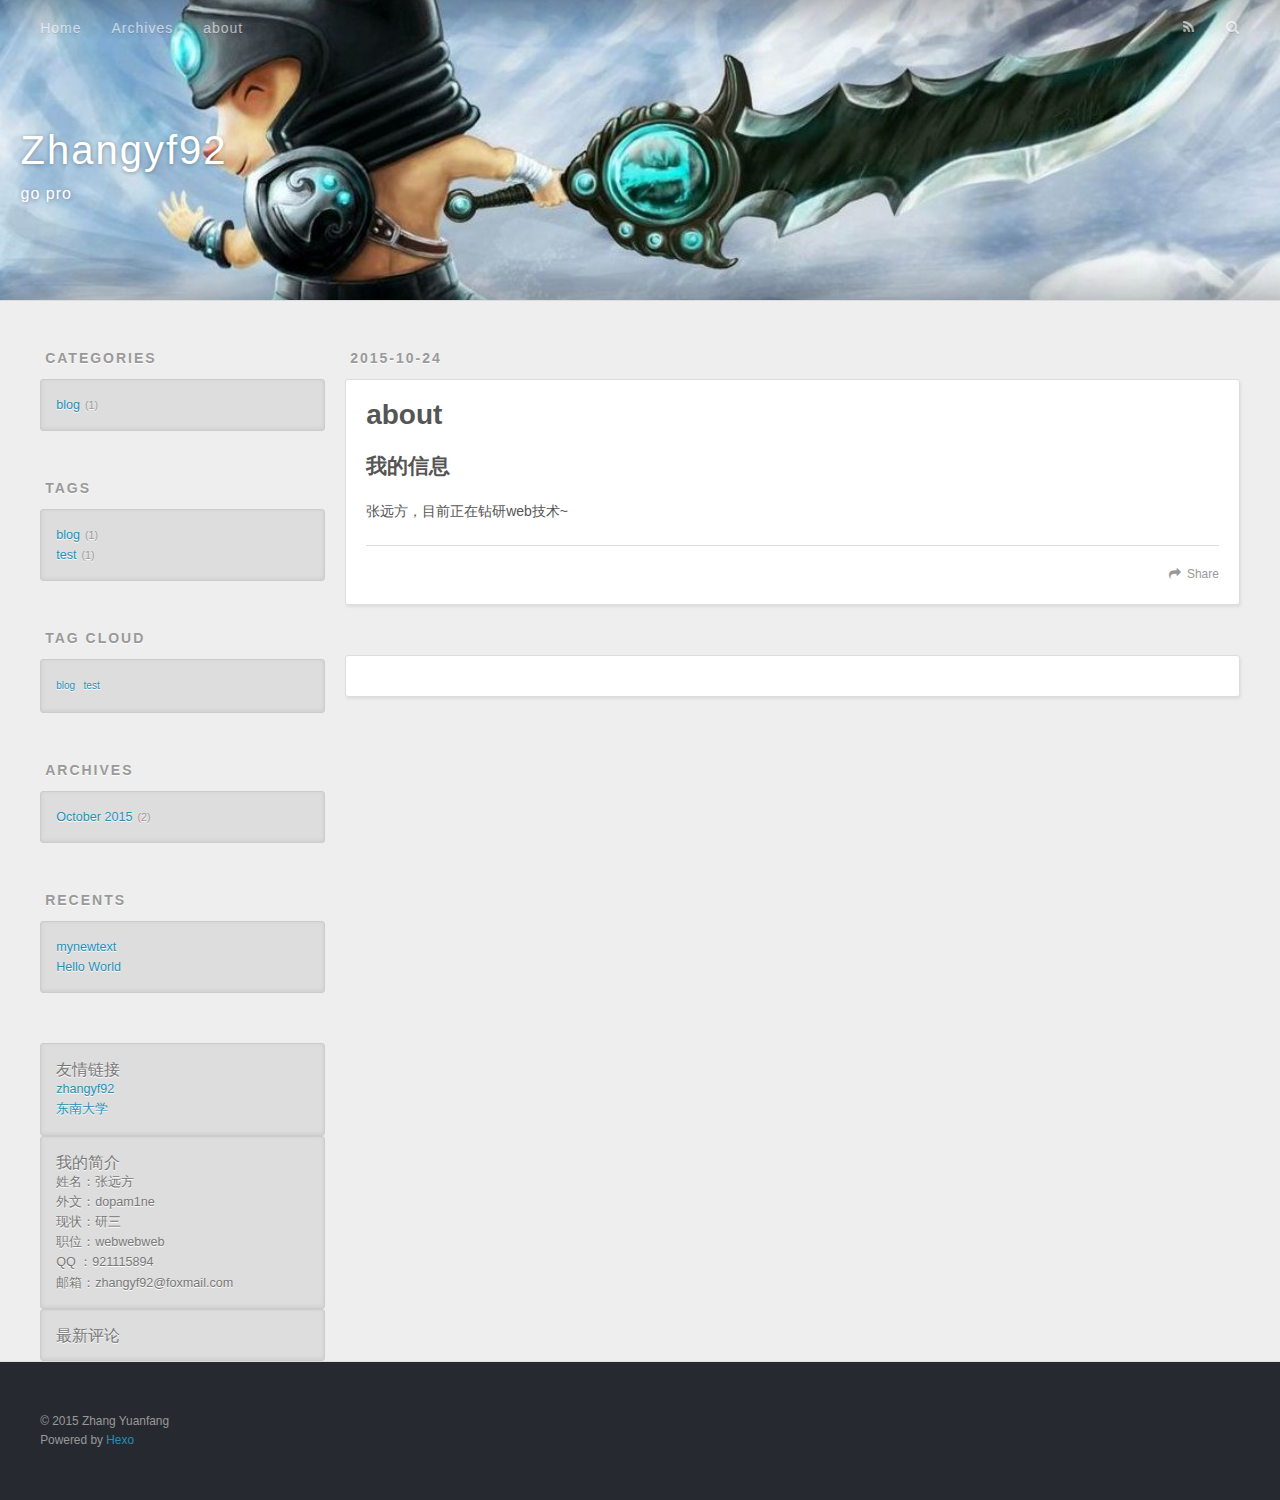
==== about/index.html @ 8269d98b "Site updated: 2015-10-25 01:34:19" ====
<!DOCTYPE html>
<html>
<head>
  <meta charset="utf-8">
  
  <title>about | Zhangyf92</title>
  <meta name="viewport" content="width=device-width, initial-scale=1, maximum-scale=1">
  <meta name="description" content="我的信息张远方，目前正在钻研web技术~">
<meta property="og:type" content="website">
<meta property="og:title" content="about">
<meta property="og:url" content="http://yoursite.com/about/index.html">
<meta property="og:site_name" content="Zhangyf92">
<meta property="og:description" content="我的信息张远方，目前正在钻研web技术~">
<meta property="og:updated_time" content="2015-10-24T15:56:58.324Z">
<meta name="twitter:card" content="summary">
<meta name="twitter:title" content="about">
<meta name="twitter:description" content="我的信息张远方，目前正在钻研web技术~">
<meta property="fb:app_id" content="[object Object]">
  
    <link rel="alternative" href="/atom.xml" title="Zhangyf92" type="application/atom+xml">
  
  
    <link href="/favicon.ico" rel="icon" type="image/x-ico">
  
  <link href="//fonts.googleapis.com/css?family=Source+Code+Pro" rel="stylesheet" type="text/css">
  <link rel="stylesheet" href="/css/style.css" type="text/css">
  

</head>
<body>
  <div id="container">
    <div id="wrap">
      <header id="header">
  <div id="banner"></div>
  <div id="header-outer" class="outer">
    <div id="header-title" class="inner">
      <h1 id="logo-wrap">
        <a href="/" id="logo">Zhangyf92</a>
      </h1>
      
        <h2 id="subtitle-wrap">
          <a href="/" id="subtitle">go pro</a>
        </h2>
      
    </div>
    <div id="header-inner" class="inner">
      <nav id="main-nav">
        <a id="main-nav-toggle" class="nav-icon"></a>
        
          <a class="main-nav-link" href="/">Home</a>
        
          <a class="main-nav-link" href="/archives">Archives</a>
        
          <a class="main-nav-link" href="/about">about</a>
        
      </nav>
      <nav id="sub-nav">
        
          <a id="nav-rss-link" class="nav-icon" href="/atom.xml" title="RSS Feed"></a>
        
        <a id="nav-search-btn" class="nav-icon" title="Search"></a>
      </nav>
      <div id="search-form-wrap">
        <form action="//google.com/search" method="get" accept-charset="UTF-8" class="search-form"><input type="search" name="q" results="0" class="search-form-input" placeholder="Search"><button type="submit" class="search-form-submit">&#xF002;</button><input type="hidden" name="sitesearch" value="http://yoursite.com"></form>
      </div>
    </div>
  </div>
</header>
      <div class="outer">
        
          <aside id="sidebar">
  
    
  <div class="widget-wrap">
    <h3 class="widget-title">Categories</h3>
    <div class="widget">
      <ul class="category-list"><li class="category-list-item"><a class="category-list-link" href="/categories/blog/">blog</a><span class="category-list-count">1</span></li></ul>
    </div>
  </div>

  
    
  <div class="widget-wrap">
    <h3 class="widget-title">Tags</h3>
    <div class="widget">
      <ul class="tag-list"><li class="tag-list-item"><a class="tag-list-link" href="/tags/blog/">blog</a><span class="tag-list-count">1</span></li><li class="tag-list-item"><a class="tag-list-link" href="/tags/test/">test</a><span class="tag-list-count">1</span></li></ul>
    </div>
  </div>

  
    
  <div class="widget-wrap">
    <h3 class="widget-title">Tag Cloud</h3>
    <div class="widget tagcloud">
      <a href="/tags/blog/" style="font-size: 10px;">blog</a> <a href="/tags/test/" style="font-size: 10px;">test</a>
    </div>
  </div>

  
    
  <div class="widget-wrap">
    <h3 class="widget-title">Archives</h3>
    <div class="widget">
      <ul class="archive-list"><li class="archive-list-item"><a class="archive-list-link" href="/archives/2015/10/">October 2015</a><span class="archive-list-count">2</span></li></ul>
    </div>
  </div>

  
    
  <div class="widget-wrap">
    <h3 class="widget-title">Recents</h3>
    <div class="widget">
      <ul>
        
          <li>
            <a href="/2015/10/24/mynewtext/">mynewtext</a>
          </li>
        
          <li>
            <a href="/2015/10/24/hello-world/">Hello World</a>
          </li>
        
      </ul>
    </div>
  </div>

  
    <div class="widget tag">
<h3 class="title">友情链接</h3>
<ul class="entry">
<li><a href="https://zhangyf92.github.io/" title="zhangyuanfang blog">zhangyf92</a></li>
<li><a href="http://www.seu.edu.cn/" title="东南大学官网">东南大学</a></li>

</ul>
</div>
  
     <div class="widget tag">
<h3 class="title">我的简介</h3>
<ul class="entry">
<li>姓名：张远方</li>
<li>外文：dopam1ne</li>
<li>现状：研三</li>
<li>职位：webwebweb</li>
<li>QQ  ：921115894</li>
<li>邮箱：zhangyf92@foxmail.com</li>
</ul>
</div>
  
    <div class="widget tag">
<h3 class="title">最新评论</h3>
<div class="entry">
<!-- 多说最新评论 start -->
	<div class="ds-recent-comments" data-num-items="5" data-show-avatars="1" data-show-time="1" data-show-title="1" data-show-admin="1" data-excerpt-length="70"></div>
<!-- 多说最新评论 end -->
<!-- 多说公共JS代码 start (一个网页只需插入一次) -->
	<script type="text/javascript">
	var duoshuoQuery = {short_name:"chillax"};
	(function() {
		var ds = document.createElement('script');
		ds.type = 'text/javascript';ds.async = true;
		ds.src = (document.location.protocol == 'https:' ? 'https:' : 'http:') + '//zhangyf92.duoshuo.com/embed.js';
		ds.charset = 'UTF-8';
		(document.getElementsByTagName('head')[0] 
		 || document.getElementsByTagName('body')[0]).appendChild(ds);
	})();
	</script>
<!-- 多说公共JS代码 end -->
</div>
</div>
  
</aside>
        
        <section id="main"><article id="page-undefined" class="article article-type-page" itemscope itemprop="blogPost">
  <div class="article-meta">
    <a href="/about/index.html" class="article-date">
  <time datetime="2015-10-24T15:48:55.000Z" itemprop="datePublished">2015-10-24</time>
</a>
    
  </div>
  <div class="article-inner">
    
    
      <header class="article-header">
        
  
    <h1 class="article-title" itemprop="name">
      about
    </h1>
  

      </header>
    
    <div class="article-entry" itemprop="articleBody">
      
        <h2 id="我的信息">我的信息</h2><p>张远方，目前正在钻研web技术~</p>

      
    </div>
    <footer class="article-footer">
      <a data-url="http://yoursite.com/about/index.html" data-id="cig59nyr500017cqfi2r9emwo" class="article-share-link">Share</a>
      
      
      <div class="bdsharebuttonbox">
	<a href="#" class="bds_qzone" data-cmd="qzone" title="分享到QQ空间"></a>
	<a href="#" class="bds_tsina" data-cmd="tsina" title="分享到新浪微博"></a>
	<a href="#" class="bds_tqq" data-cmd="tqq" title="分享到腾讯微博"></a>
	<a href="#" class="bds_renren" data-cmd="renren" title="分享到人人网"></a>
	<a href="#" class="bds_weixin" data-cmd="weixin" title="分享到微信"></a>
	<a href="#" class="bds_fbook" data-cmd="fbook" title="分享到Facebook"></a>
	<a href="#" class="bds_twi" data-cmd="twi" title="分享到Twitter"></a>
	<a href="#" class="bds_more" data-cmd="more"></a>
	<a href="#" class="bds_count" data-cmd="count"></a>
</div>
<script>
window._bd_share_config=
{
	"common":{
		"bdSnsKey":{},
		"bdText":"",
		"bdMini":"2",
		"bdMiniList":false,
		"bdPic":"",
		"bdStyle":"0",
		"bdSize":"24"
	},
	"share":{},
	"image":{
		"viewList":["qzone","tsina","tqq","renren","weixin","fbook","twi"],
		"viewText":"分享到：",
		"viewSize":"24"
	},
	"selectShare":{
		"bdContainerClass":null,
		"bdSelectMiniList":["qzone","tsina","tqq","renren","weixin","fbook","twi"]
	}
};
with(document)0[
	(getElementsByTagName('head')[0]||body).appendChild(createElement('script')).src='http://bdimg.share.baidu.com/static/api/js/share.js?v=89860593.js?cdnversion='+~(-new Date()/36e5)
];
</script>
    </footer>
  </div>
  
    
  
</article>

  
  <section id="comments">
    <!-- 多说评论框 start -->
    <div class="ds-thread" data-thread-key="page-undefined" data-title="about" data-url="http://yoursite.com/about/index.html"></div>
    <!-- 多说评论框 end -->
    <!-- 多说公共JS代码 start (一个网页只需插入一次) -->
    <script type="text/javascript">
    var duoshuoQuery = {short_name:'zhangyf92'};
      (function() {
        var ds = document.createElement('script');
        ds.type = 'text/javascript';ds.async = true;
        ds.src = (document.location.protocol == 'https:' ? 'https:' : 'http:') + '//static.duoshuo.com/embed.js';
        ds.charset = 'UTF-8';
        (document.getElementsByTagName('head')[0] 
         || document.getElementsByTagName('body')[0]).appendChild(ds);
      })();
      </script>
    <!-- 多说公共JS代码 end -->
  </section>
  
  
  </section>
        
      </div>
      <footer id="footer">
  
  <div class="outer">
    <div id="footer-info" class="inner">
      &copy; 2015 Zhang Yuanfang<br>
      Powered by <a href="http://hexo.io/" target="_blank">Hexo</a>
    </div>
  </div>
</footer>
    </div>
    <nav id="mobile-nav">
  
    <a href="/" class="mobile-nav-link">Home</a>
  
    <a href="/archives" class="mobile-nav-link">Archives</a>
  
    <a href="/about" class="mobile-nav-link">about</a>
  
</nav>
    

<script src="//ajax.googleapis.com/ajax/libs/jquery/2.0.3/jquery.min.js"></script>


  <link rel="stylesheet" href="/fancybox/jquery.fancybox.css" type="text/css">
  <script src="/fancybox/jquery.fancybox.pack.js" type="text/javascript"></script>


<script src="/js/script.js" type="text/javascript"></script>

<div id="totop" style="position:fixed;bottom:150px;right:5px;cursor: pointer;width:45px;">
<a title="返回顶部"><img src="/imgs/scrollup.jpg"/></a>
</div>
<script src="/js/totop.js"></script>

  </div>
</body>
</html>
---- css/style.css ----
body {
  width: 100%;
}
body:before,
body:after {
  content: "";
  display: table;
}
body:after {
  clear: both;
}
.ds-recent-comments li.ds-comment:first-child {
  border-top: none !important;
}
html,
body,
div,
span,
applet,
object,
iframe,
h1,
h2,
h3,
h4,
h5,
h6,
p,
blockquote,
pre,
a,
abbr,
acronym,
address,
big,
cite,
code,
del,
dfn,
em,
img,
ins,
kbd,
q,
s,
samp,
small,
strike,
strong,
sub,
sup,
tt,
var,
dl,
dt,
dd,
ol,
ul,
li,
fieldset,
form,
label,
legend,
table,
caption,
tbody,
tfoot,
thead,
tr,
th,
td {
  margin: 0;
  padding: 0;
  border: 0;
  outline: 0;
  font-weight: inherit;
  font-style: inherit;
  font-family: inherit;
  font-size: 100%;
  vertical-align: baseline;
}
body {
  line-height: 1;
  color: #000;
  background: #fff;
}
ol,
ul {
  list-style: none;
}
table {
  border-collapse: separate;
  border-spacing: 0;
  vertical-align: middle;
}
caption,
th,
td {
  text-align: left;
  font-weight: normal;
  vertical-align: middle;
}
a img {
  border: none;
}
input,
button {
  margin: 0;
  padding: 0;
}
input::-moz-focus-inner,
button::-moz-focus-inner {
  border: 0;
  padding: 0;
}
@font-face {
  font-family: FontAwesome;
  font-style: normal;
  font-weight: normal;
  src: url("fonts/fontawesome-webfont.eot?v=#4.0.3");
  src: url("fonts/fontawesome-webfont.eot?#iefix&v=#4.0.3") format("embedded-opentype"), url("fonts/fontawesome-webfont.woff?v=#4.0.3") format("woff"), url("fonts/fontawesome-webfont.ttf?v=#4.0.3") format("truetype"), url("fonts/fontawesome-webfont.svg#fontawesomeregular?v=#4.0.3") format("svg");
}
html,
body,
#container {
  height: 100%;
}
body {
  background: #eee;
  font: 14px "Helvetica Neue", Helvetica, Arial, sans-serif;
  -webkit-text-size-adjust: 100%;
}
.outer {
  max-width: 1220px;
  margin: 0 auto;
  padding: 0 20px;
}
.outer:before,
.outer:after {
  content: "";
  display: table;
}
.outer:after {
  clear: both;
}
.inner {
  display: inline;
  float: left;
  width: 98.33333333333333%;
  margin: 0 0.833333333333333%;
}
.left,
.alignleft {
  float: left;
}
.right,
.alignright {
  float: right;
}
.clear {
  clear: both;
}
#container {
  position: relative;
}
.mobile-nav-on {
  overflow: hidden;
}
#wrap {
  height: 100%;
  width: 100%;
  position: absolute;
  top: 0;
  left: 0;
  -webkit-transition: 0.2s ease-out;
  -moz-transition: 0.2s ease-out;
  -ms-transition: 0.2s ease-out;
  transition: 0.2s ease-out;
  z-index: 1;
  background: #eee;
}
.mobile-nav-on #wrap {
  left: 280px;
}
@media screen and (min-width: 768px) {
  #main {
    display: inline;
    float: left;
    width: 73.33333333333333%;
    margin: 0 0.833333333333333%;
  }
}
.article-date,
.article-category-link,
.archive-year,
.widget-title {
  text-decoration: none;
  text-transform: uppercase;
  letter-spacing: 2px;
  color: #999;
  margin-bottom: 1em;
  margin-left: 5px;
  line-height: 1em;
  text-shadow: 0 1px #fff;
  font-weight: bold;
}
.article-inner,
.archive-article-inner {
  background: #fff;
  -webkit-box-shadow: 1px 2px 3px #ddd;
  box-shadow: 1px 2px 3px #ddd;
  border: 1px solid #ddd;
  -webkit-border-radius: 3px;
  border-radius: 3px;
}
.article-entry h1,
.widget h1 {
  font-size: 2em;
}
.article-entry h2,
.widget h2 {
  font-size: 1.5em;
}
.article-entry h3,
.widget h3 {
  font-size: 1.3em;
}
.article-entry h4,
.widget h4 {
  font-size: 1.2em;
}
.article-entry h5,
.widget h5 {
  font-size: 1em;
}
.article-entry h6,
.widget h6 {
  font-size: 1em;
  color: #999;
}
.article-entry hr,
.widget hr {
  border: 1px dashed #ddd;
}
.article-entry strong,
.widget strong {
  font-weight: bold;
}
.article-entry em,
.widget em,
.article-entry cite,
.widget cite {
  font-style: italic;
}
.article-entry sup,
.widget sup,
.article-entry sub,
.widget sub {
  font-size: 0.75em;
  line-height: 0;
  position: relative;
  vertical-align: baseline;
}
.article-entry sup,
.widget sup {
  top: -0.5em;
}
.article-entry sub,
.widget sub {
  bottom: -0.2em;
}
.article-entry small,
.widget small {
  font-size: 0.85em;
}
.article-entry acronym,
.widget acronym,
.article-entry abbr,
.widget abbr {
  border-bottom: 1px dotted;
}
.article-entry ul,
.widget ul,
.article-entry ol,
.widget ol,
.article-entry dl,
.widget dl {
  margin: 0 20px;
  line-height: 1.6em;
}
.article-entry ul ul,
.widget ul ul,
.article-entry ol ul,
.widget ol ul,
.article-entry ul ol,
.widget ul ol,
.article-entry ol ol,
.widget ol ol {
  margin-top: 0;
  margin-bottom: 0;
}
.article-entry ul,
.widget ul {
  list-style: disc;
}
.article-entry ol,
.widget ol {
  list-style: decimal;
}
.article-entry dt,
.widget dt {
  font-weight: bold;
}
#header {
  height: 300px;
  position: relative;
  border-bottom: 1px solid #ddd;
}
#header:before,
#header:after {
  content: "";
  position: absolute;
  left: 0;
  right: 0;
  height: 40px;
}
#header:before {
  top: 0;
  background: -webkit-linear-gradient(rgba(0,0,0,0.2), transparent);
  background: -moz-linear-gradient(rgba(0,0,0,0.2), transparent);
  background: -ms-linear-gradient(rgba(0,0,0,0.2), transparent);
  background: linear-gradient(rgba(0,0,0,0.2), transparent);
}
#header:after {
  bottom: 0;
  background: -webkit-linear-gradient(transparent, rgba(0,0,0,0.2));
  background: -moz-linear-gradient(transparent, rgba(0,0,0,0.2));
  background: -ms-linear-gradient(transparent, rgba(0,0,0,0.2));
  background: linear-gradient(transparent, rgba(0,0,0,0.2));
}
#header-outer {
  height: 100%;
  position: relative;
}
#header-inner {
  position: relative;
  overflow: hidden;
}
#banner {
  position: absolute;
  top: 0;
  left: 0;
  width: 100%;
  height: 100%;
  background: url("images/banner.jpg") center #000;
  -webkit-background-size: cover;
  -moz-background-size: cover;
  background-size: cover;
  z-index: -1;
}
#header-title {
  text-align: left;
  height: 40px;
  position: absolute;
  top: 50%;
  left: 0;
  margin-top: -20px;
}
#logo,
#subtitle {
  text-decoration: none;
  color: #fff;
  font-weight: 300;
  text-shadow: 0 1px 4px rgba(0,0,0,0.3);
}
#logo {
  font-size: 40px;
  line-height: 40px;
  letter-spacing: 2px;
}
#subtitle {
  font-size: 16px;
  line-height: 16px;
  letter-spacing: 1px;
}
#subtitle-wrap {
  margin-top: 16px;
}
#main-nav {
  float: left;
  margin-left: -15px;
}
.nav-icon,
.main-nav-link {
  float: left;
  color: #fff;
  opacity: 0.6;
  text-decoration: none;
  text-shadow: 0 1px rgba(0,0,0,0.2);
  -webkit-transition: opacity 0.2s;
  -moz-transition: opacity 0.2s;
  -ms-transition: opacity 0.2s;
  transition: opacity 0.2s;
  display: block;
  padding: 20px 15px;
}
.nav-icon:hover,
.main-nav-link:hover {
  opacity: 1;
}
.nav-icon {
  font-family: FontAwesome;
  text-align: center;
  font-size: 14px;
  width: 14px;
  height: 14px;
  padding: 20px 15px;
  position: relative;
  cursor: pointer;
}
.main-nav-link {
  font-weight: 300;
  letter-spacing: 1px;
}
@media screen and (max-width: 479px) {
  .main-nav-link {
    display: none;
  }
}
#main-nav-toggle {
  display: none;
}
#main-nav-toggle:before {
  content: "\f0c9";
}
@media screen and (max-width: 479px) {
  #main-nav-toggle {
    display: block;
  }
}
#sub-nav {
  float: right;
  margin-right: -15px;
}
#nav-rss-link:before {
  content: "\f09e";
}
#nav-search-btn:before {
  content: "\f002";
}
#search-form-wrap {
  position: absolute;
  top: 15px;
  width: 150px;
  height: 30px;
  right: -150px;
  opacity: 0;
  -webkit-transition: 0.2s ease-out;
  -moz-transition: 0.2s ease-out;
  -ms-transition: 0.2s ease-out;
  transition: 0.2s ease-out;
}
#search-form-wrap.on {
  opacity: 1;
  right: 0;
}
@media screen and (max-width: 479px) {
  #search-form-wrap {
    width: 100%;
    right: -100%;
  }
}
.search-form {
  position: absolute;
  top: 0;
  left: 0;
  right: 0;
  background: #fff;
  padding: 5px 15px;
  -webkit-border-radius: 15px;
  border-radius: 15px;
  -webkit-box-shadow: 0 0 10px rgba(0,0,0,0.3);
  box-shadow: 0 0 10px rgba(0,0,0,0.3);
}
.search-form-input {
  border: none;
  background: none;
  color: #555;
  width: 100%;
  font: 13px "Helvetica Neue", Helvetica, Arial, sans-serif;
  outline: none;
}
.search-form-input::-webkit-search-results-decoration,
.search-form-input::-webkit-search-cancel-button {
  -webkit-appearance: none;
}
.search-form-submit {
  position: absolute;
  top: 50%;
  right: 10px;
  margin-top: -7px;
  font: 13px FontAwesome;
  border: none;
  background: none;
  color: #bbb;
  cursor: pointer;
}
.search-form-submit:hover,
.search-form-submit:focus {
  color: #777;
}
.article {
  margin: 50px 0;
}
.article-inner {
  overflow: hidden;
}
.article-meta:before,
.article-meta:after {
  content: "";
  display: table;
}
.article-meta:after {
  clear: both;
}
.article-date {
  float: left;
}
.article-category {
  float: left;
  line-height: 1em;
  color: #ccc;
  text-shadow: 0 1px #fff;
  margin-left: 8px;
}
.article-category:before {
  content: "\2022";
}
.article-category-link {
  margin: 0 12px 1em;
}
.article-header {
  padding: 20px 20px 0;
}
.article-title {
  text-decoration: none;
  font-size: 2em;
  font-weight: bold;
  color: #555;
  line-height: 1.1em;
  -webkit-transition: color 0.2s;
  -moz-transition: color 0.2s;
  -ms-transition: color 0.2s;
  transition: color 0.2s;
}
a.article-title:hover {
  color: #258fb8;
}
.article-entry {
  color: #555;
  padding: 0 20px;
}
.article-entry:before,
.article-entry:after {
  content: "";
  display: table;
}
.article-entry:after {
  clear: both;
}
.article-entry p,
.article-entry table {
  line-height: 1.6em;
  margin: 1.6em 0;
}
.article-entry h1,
.article-entry h2,
.article-entry h3,
.article-entry h4,
.article-entry h5,
.article-entry h6 {
  font-weight: bold;
}
.article-entry h1,
.article-entry h2,
.article-entry h3,
.article-entry h4,
.article-entry h5,
.article-entry h6 {
  line-height: 1.1em;
  margin: 1.1em 0;
}
.article-entry a {
  color: #258fb8;
  text-decoration: none;
}
.article-entry a:hover {
  text-decoration: underline;
}
.article-entry ul,
.article-entry ol,
.article-entry dl {
  margin-top: 1.6em;
  margin-bottom: 1.6em;
}
.article-entry img,
.article-entry video {
  max-width: 100%;
  height: auto;
  display: block;
  margin: auto;
}
.article-entry iframe {
  border: none;
}
.article-entry table {
  width: 100%;
  border-collapse: collapse;
  border-spacing: 0;
}
.article-entry th {
  font-weight: bold;
  border-bottom: 3px solid #ddd;
  padding-bottom: 0.5em;
}
.article-entry td {
  border-bottom: 1px solid #ddd;
  padding: 10px 0;
}
.article-entry blockquote {
  font-family: Georgia, "Times New Roman", serif;
  font-size: 1.4em;
  margin: 1.6em 20px;
  text-align: center;
}
.article-entry blockquote footer {
  font-size: 14px;
  margin: 1.6em 0;
  font-family: "Helvetica Neue", Helvetica, Arial, sans-serif;
}
.article-entry blockquote footer cite:before {
  content: "—";
  padding: 0 0.5em;
}
.article-entry .pullquote {
  text-align: left;
  width: 45%;
  margin: 0;
}
.article-entry .pullquote.left {
  margin-left: 0.5em;
  margin-right: 1em;
}
.article-entry .pullquote.right {
  margin-right: 0.5em;
  margin-left: 1em;
}
.article-entry .caption {
  color: #999;
  display: block;
  font-size: 0.9em;
  margin-top: 0.5em;
  position: relative;
  text-align: center;
}
.article-entry .video-container {
  position: relative;
  padding-top: 56.25%;
  height: 0;
  overflow: hidden;
}
.article-entry .video-container iframe,
.article-entry .video-container object,
.article-entry .video-container embed {
  position: absolute;
  top: 0;
  left: 0;
  width: 100%;
  height: 100%;
  margin-top: 0;
}
.article-more-link a {
  display: inline-block;
  line-height: 1em;
  padding: 6px 15px;
  -webkit-border-radius: 15px;
  border-radius: 15px;
  background: #eee;
  color: #999;
  text-shadow: 0 1px #fff;
  text-decoration: none;
}
.article-more-link a:hover {
  background: #258fb8;
  color: #fff;
  text-decoration: none;
  text-shadow: 0 1px #1e7293;
}
.article-footer {
  font-size: 0.85em;
  line-height: 1.6em;
  border-top: 1px solid #ddd;
  padding-top: 1.6em;
  margin: 0 20px 20px;
}
.article-footer:before,
.article-footer:after {
  content: "";
  display: table;
}
.article-footer:after {
  clear: both;
}
.article-footer a {
  color: #999;
  text-decoration: none;
}
.article-footer a:hover {
  color: #555;
}
.article-tag-list-item {
  float: left;
  margin-right: 10px;
}
.article-tag-list-link:before {
  content: "#";
}
.article-comment-link {
  float: right;
}
.article-comment-link:before {
  content: "\f075";
  font-family: FontAwesome;
  padding-right: 8px;
}
.article-share-link {
  cursor: pointer;
  float: right;
  margin-left: 20px;
}
.article-share-link:before {
  content: "\f064";
  font-family: FontAwesome;
  padding-right: 6px;
}
#article-nav {
  position: relative;
}
#article-nav:before,
#article-nav:after {
  content: "";
  display: table;
}
#article-nav:after {
  clear: both;
}
@media screen and (min-width: 768px) {
  #article-nav {
    margin: 50px 0;
  }
  #article-nav:before {
    width: 8px;
    height: 8px;
    position: absolute;
    top: 50%;
    left: 50%;
    margin-top: -4px;
    margin-left: -4px;
    content: "";
    -webkit-border-radius: 50%;
    border-radius: 50%;
    background: #ddd;
    -webkit-box-shadow: 0 1px 2px #fff;
    box-shadow: 0 1px 2px #fff;
  }
}
.article-nav-link-wrap {
  text-decoration: none;
  text-shadow: 0 1px #fff;
  color: #999;
  -webkit-box-sizing: border-box;
  -moz-box-sizing: border-box;
  box-sizing: border-box;
  margin-top: 50px;
  text-align: center;
  display: block;
}
.article-nav-link-wrap:hover {
  color: #555;
}
@media screen and (min-width: 768px) {
  .article-nav-link-wrap {
    width: 50%;
    margin-top: 0;
  }
}
@media screen and (min-width: 768px) {
  #article-nav-newer {
    float: left;
    text-align: right;
    padding-right: 20px;
  }
}
@media screen and (min-width: 768px) {
  #article-nav-older {
    float: right;
    text-align: left;
    padding-left: 20px;
  }
}
.article-nav-caption {
  text-transform: uppercase;
  letter-spacing: 2px;
  color: #ddd;
  line-height: 1em;
  font-weight: bold;
}
#article-nav-newer .article-nav-caption {
  margin-right: -2px;
}
.article-nav-title {
  font-size: 0.85em;
  line-height: 1.6em;
  margin-top: 0.5em;
}
.article-share-box {
  position: absolute;
  display: none;
  background: #fff;
  -webkit-box-shadow: 1px 2px 10px rgba(0,0,0,0.2);
  box-shadow: 1px 2px 10px rgba(0,0,0,0.2);
  -webkit-border-radius: 3px;
  border-radius: 3px;
  margin-left: -145px;
  overflow: hidden;
  z-index: 1;
}
.article-share-box.on {
  display: block;
}
.article-share-input {
  width: 100%;
  background: none;
  -webkit-box-sizing: border-box;
  -moz-box-sizing: border-box;
  box-sizing: border-box;
  font: 14px "Helvetica Neue", Helvetica, Arial, sans-serif;
  padding: 0 15px;
  color: #555;
  outline: none;
  border: 1px solid #ddd;
  -webkit-border-radius: 3px 3px 0 0;
  border-radius: 3px 3px 0 0;
  height: 36px;
  line-height: 36px;
}
.article-share-links {
  background: #eee;
}
.article-share-links:before,
.article-share-links:after {
  content: "";
  display: table;
}
.article-share-links:after {
  clear: both;
}
.article-share-twitter,
.article-share-facebook,
.article-share-pinterest,
.article-share-google {
  width: 50px;
  height: 36px;
  display: block;
  float: left;
  position: relative;
  color: #999;
  text-shadow: 0 1px #fff;
}
.article-share-twitter:before,
.article-share-facebook:before,
.article-share-pinterest:before,
.article-share-google:before {
  font-size: 20px;
  font-family: FontAwesome;
  width: 20px;
  height: 20px;
  position: absolute;
  top: 50%;
  left: 50%;
  margin-top: -10px;
  margin-left: -10px;
  text-align: center;
}
.article-share-twitter:hover,
.article-share-facebook:hover,
.article-share-pinterest:hover,
.article-share-google:hover {
  color: #fff;
}
.article-share-twitter:before {
  content: "\f099";
}
.article-share-twitter:hover {
  background: #00aced;
  text-shadow: 0 1px #008abe;
}
.article-share-facebook:before {
  content: "\f09a";
}
.article-share-facebook:hover {
  background: #3b5998;
  text-shadow: 0 1px #2f477a;
}
.article-share-pinterest:before {
  content: "\f0d2";
}
.article-share-pinterest:hover {
  background: #cb2027;
  text-shadow: 0 1px #a21a1f;
}
.article-share-google:before {
  content: "\f0d5";
}
.article-share-google:hover {
  background: #dd4b39;
  text-shadow: 0 1px #be3221;
}
.article-gallery {
  background: #000;
  position: relative;
}
.article-gallery-photos {
  position: relative;
  overflow: hidden;
}
.article-gallery-img {
  display: none;
  max-width: 100%;
}
.article-gallery-img:first-child {
  display: block;
}
.article-gallery-img.loaded {
  position: absolute;
  display: block;
}
.article-gallery-img img {
  display: block;
  max-width: 100%;
  margin: 0 auto;
}
#comments {
  background: #fff;
  -webkit-box-shadow: 1px 2px 3px #ddd;
  box-shadow: 1px 2px 3px #ddd;
  padding: 20px;
  border: 1px solid #ddd;
  -webkit-border-radius: 3px;
  border-radius: 3px;
  margin: 50px 0;
}
#comments a {
  color: #258fb8;
}
.archives-wrap {
  margin: 50px 0;
}
.archives:before,
.archives:after {
  content: "";
  display: table;
}
.archives:after {
  clear: both;
}
.archive-year-wrap {
  margin-bottom: 1em;
}
.archives {
  -webkit-column-gap: 10px;
  -moz-column-gap: 10px;
  column-gap: 10px;
}
@media screen and (min-width: 480px) and (max-width: 767px) {
  .archives {
    -webkit-column-count: 2;
    -moz-column-count: 2;
    column-count: 2;
  }
}
@media screen and (min-width: 768px) {
  .archives {
    -webkit-column-count: 3;
    -moz-column-count: 3;
    column-count: 3;
  }
}
.archive-article {
  -webkit-column-break-inside: avoid;
  page-break-inside: avoid;
  overflow: hidden;
  break-inside: avoid-column;
}
.archive-article-inner {
  padding: 10px;
  margin-bottom: 15px;
}
.archive-article-title {
  text-decoration: none;
  font-weight: bold;
  color: #555;
  -webkit-transition: color 0.2s;
  -moz-transition: color 0.2s;
  -ms-transition: color 0.2s;
  transition: color 0.2s;
  line-height: 1.6em;
}
.archive-article-title:hover {
  color: #258fb8;
}
.archive-article-footer {
  margin-top: 1em;
}
.archive-article-date {
  color: #999;
  text-decoration: none;
  font-size: 0.85em;
  line-height: 1em;
  margin-bottom: 0.5em;
  display: block;
}
#page-nav {
  margin: 50px auto;
  background: #fff;
  -webkit-box-shadow: 1px 2px 3px #ddd;
  box-shadow: 1px 2px 3px #ddd;
  border: 1px solid #ddd;
  -webkit-border-radius: 3px;
  border-radius: 3px;
  text-align: center;
  color: #999;
  overflow: hidden;
}
#page-nav:before,
#page-nav:after {
  content: "";
  display: table;
}
#page-nav:after {
  clear: both;
}
#page-nav a,
#page-nav span {
  padding: 10px 20px;
  line-height: 1;
  height: 2ex;
}
#page-nav a {
  color: #999;
  text-decoration: none;
}
#page-nav a:hover {
  background: #999;
  color: #fff;
}
#page-nav .prev {
  float: left;
}
#page-nav .next {
  float: right;
}
#page-nav .page-number {
  display: inline-block;
}
@media screen and (max-width: 479px) {
  #page-nav .page-number {
    display: none;
  }
}
#page-nav .current {
  color: #555;
  font-weight: bold;
}
#page-nav .space {
  color: #ddd;
}
#footer {
  background: #262a30;
  padding: 50px 0;
  border-top: 1px solid #ddd;
  color: #999;
}
#footer a {
  color: #258fb8;
  text-decoration: none;
}
#footer a:hover {
  text-decoration: underline;
}
#footer-info {
  line-height: 1.6em;
  font-size: 0.85em;
}
.article-entry pre,
.article-entry .highlight {
  background: #2d2d2d;
  margin: 0 -20px;
  padding: 15px 20px;
  border-style: solid;
  border-color: #ddd;
  border-width: 1px 0;
  overflow: auto;
  color: #ccc;
  line-height: 22.400000000000002px;
}
.article-entry .highlight .gutter pre,
.article-entry .gist .gist-file .gist-data .line-numbers {
  color: #666;
  font-size: 0.85em;
}
.article-entry pre,
.article-entry code {
  font-family: "Source Code Pro", Consolas, Monaco, Menlo, Consolas, monospace;
}
.article-entry code {
  background: #eee;
  text-shadow: 0 1px #fff;
  padding: 0 0.3em;
}
.article-entry pre code {
  background: none;
  text-shadow: none;
  padding: 0;
}
.article-entry .highlight pre {
  border: none;
  margin: 0;
  padding: 0;
}
.article-entry .highlight table {
  margin: 0;
  width: auto;
}
.article-entry .highlight td {
  border: none;
  padding: 0;
}
.article-entry .highlight figcaption {
  font-size: 0.85em;
  color: #999;
  line-height: 1em;
  margin-bottom: 1em;
}
.article-entry .highlight figcaption:before,
.article-entry .highlight figcaption:after {
  content: "";
  display: table;
}
.article-entry .highlight figcaption:after {
  clear: both;
}
.article-entry .highlight figcaption a {
  float: right;
}
.article-entry .highlight .gutter pre {
  text-align: right;
  padding-right: 20px;
}
.article-entry .highlight .line {
  height: 22.400000000000002px;
}
.article-entry .gist {
  margin: 0 -20px;
  border-style: solid;
  border-color: #ddd;
  border-width: 1px 0;
  background: #2d2d2d;
  padding: 15px 20px 15px 0;
}
.article-entry .gist .gist-file {
  border: none;
  font-family: "Source Code Pro", Consolas, Monaco, Menlo, Consolas, monospace;
  margin: 0;
}
.article-entry .gist .gist-file .gist-data {
  background: none;
  border: none;
}
.article-entry .gist .gist-file .gist-data .line-numbers {
  background: none;
  border: none;
  padding: 0 20px 0 0;
}
.article-entry .gist .gist-file .gist-data .line-data {
  padding: 0 !important;
}
.article-entry .gist .gist-file .highlight {
  margin: 0;
  padding: 0;
  border: none;
}
.article-entry .gist .gist-file .gist-meta {
  background: #2d2d2d;
  color: #999;
  font: 0.85em "Helvetica Neue", Helvetica, Arial, sans-serif;
  text-shadow: 0 0;
  padding: 0;
  margin-top: 1em;
  margin-left: 20px;
}
.article-entry .gist .gist-file .gist-meta a {
  color: #258fb8;
  font-weight: normal;
}
.article-entry .gist .gist-file .gist-meta a:hover {
  text-decoration: underline;
}
pre .comment,
pre .title {
  color: #999;
}
pre .variable,
pre .attribute,
pre .tag,
pre .regexp,
pre .ruby .constant,
pre .xml .tag .title,
pre .xml .pi,
pre .xml .doctype,
pre .html .doctype,
pre .css .id,
pre .css .class,
pre .css .pseudo {
  color: #f2777a;
}
pre .number,
pre .preprocessor,
pre .built_in,
pre .literal,
pre .params,
pre .constant {
  color: #f99157;
}
pre .class,
pre .ruby .class .title,
pre .css .rules .attribute {
  color: #9c9;
}
pre .string,
pre .value,
pre .inheritance,
pre .header,
pre .ruby .symbol,
pre .xml .cdata {
  color: #9c9;
}
pre .css .hexcolor {
  color: #6cc;
}
pre .function,
pre .python .decorator,
pre .python .title,
pre .ruby .function .title,
pre .ruby .title .keyword,
pre .perl .sub,
pre .javascript .title,
pre .coffeescript .title {
  color: #69c;
}
pre .keyword,
pre .javascript .function {
  color: #c9c;
}
@media screen and (max-width: 479px) {
  #mobile-nav {
    position: absolute;
    top: 0;
    left: 0;
    width: 280px;
    height: 100%;
    background: #191919;
    border-right: 1px solid #fff;
  }
}
@media screen and (max-width: 479px) {
  .mobile-nav-link {
    display: block;
    color: #999;
    text-decoration: none;
    padding: 15px 20px;
    font-weight: bold;
  }
  .mobile-nav-link:hover {
    color: #fff;
  }
}
@media screen and (min-width: 768px) {
  #sidebar {
    display: inline;
    float: left;
    width: 23.333333333333332%;
    margin: 0 0.833333333333333%;
  }
}
.widget-wrap {
  margin: 50px 0;
}
.widget {
  color: #777;
  text-shadow: 0 1px #fff;
  background: #ddd;
  -webkit-box-shadow: 0 -1px 4px #ccc inset;
  box-shadow: 0 -1px 4px #ccc inset;
  border: 1px solid #ccc;
  padding: 15px;
  -webkit-border-radius: 3px;
  border-radius: 3px;
}
.widget a {
  color: #258fb8;
  text-decoration: none;
}
.widget a:hover {
  text-decoration: underline;
}
.widget ul ul,
.widget ol ul,
.widget dl ul,
.widget ul ol,
.widget ol ol,
.widget dl ol,
.widget ul dl,
.widget ol dl,
.widget dl dl {
  margin-left: 15px;
  list-style: disc;
}
.widget {
  line-height: 1.6em;
  word-wrap: break-word;
  font-size: 0.9em;
}
.widget ul,
.widget ol {
  list-style: none;
  margin: 0;
}
.widget ul ul,
.widget ol ul,
.widget ul ol,
.widget ol ol {
  margin: 0 20px;
}
.widget ul ul,
.widget ol ul {
  list-style: disc;
}
.widget ul ol,
.widget ol ol {
  list-style: decimal;
}
.category-list-count,
.tag-list-count,
.archive-list-count {
  padding-left: 5px;
  color: #999;
  font-size: 0.85em;
}
.category-list-count:before,
.tag-list-count:before,
.archive-list-count:before {
  content: "(";
}
.category-list-count:after,
.tag-list-count:after,
.archive-list-count:after {
  content: ")";
}
.tagcloud a {
  margin-right: 5px;
  display: inline-block;
}
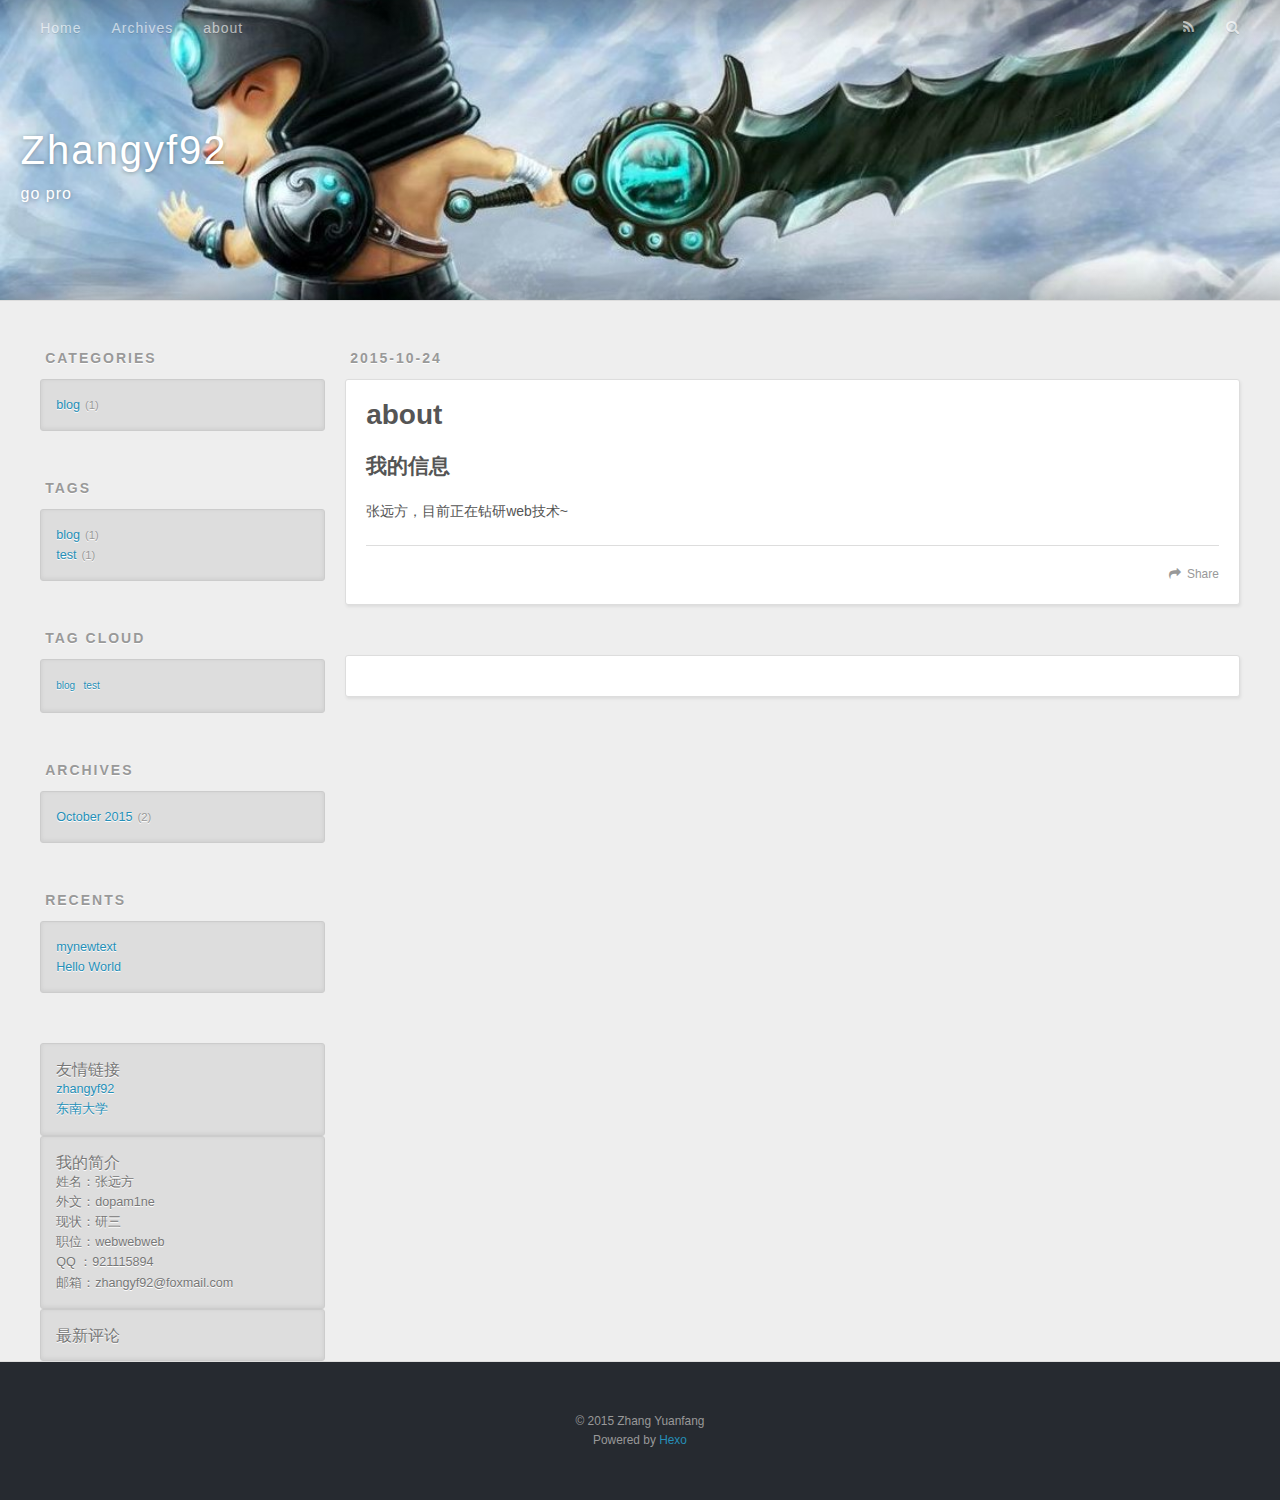
==== commit ebd322f8: "Site updated: 2015-10-25 02:05:45" ====
--- a/about/index.html
+++ b/about/index.html
@@ -28,8 +28,11 @@
 
 </head>
 <body>
+  
   <div id="container">
+    
     <div id="wrap">
+      
       <header id="header">
   <div id="banner"></div>
   <div id="header-outer" class="outer">
@@ -197,7 +200,7 @@
       
     </div>
     <footer class="article-footer">
-      <a data-url="http://yoursite.com/about/index.html" data-id="cig59nyr500017cqfi2r9emwo" class="article-share-link">Share</a>
+      <a data-url="http://yoursite.com/about/index.html" data-id="cig5dip8j0001tcqf62l31nwc" class="article-share-link">Share</a>
       
       
       <div class="bdsharebuttonbox">
@@ -305,5 +308,9 @@
 <script src="/js/totop.js"></script>
 
   </div>
+  
+
 </body>
+
+
 </html>--- a/css/style.css
+++ b/css/style.css
@@ -1101,6 +1101,7 @@
 #footer-info {
   line-height: 1.6em;
   font-size: 0.85em;
+  text-align: center;
 }
 .article-entry pre,
 .article-entry .highlight {
@@ -1365,7 +1366,7 @@
 .archive-list-count {
   padding-left: 5px;
   color: #999;
-  font-size: 0.85em;
+  font-size: 0.9em;
 }
 .category-list-count:before,
 .tag-list-count:before,
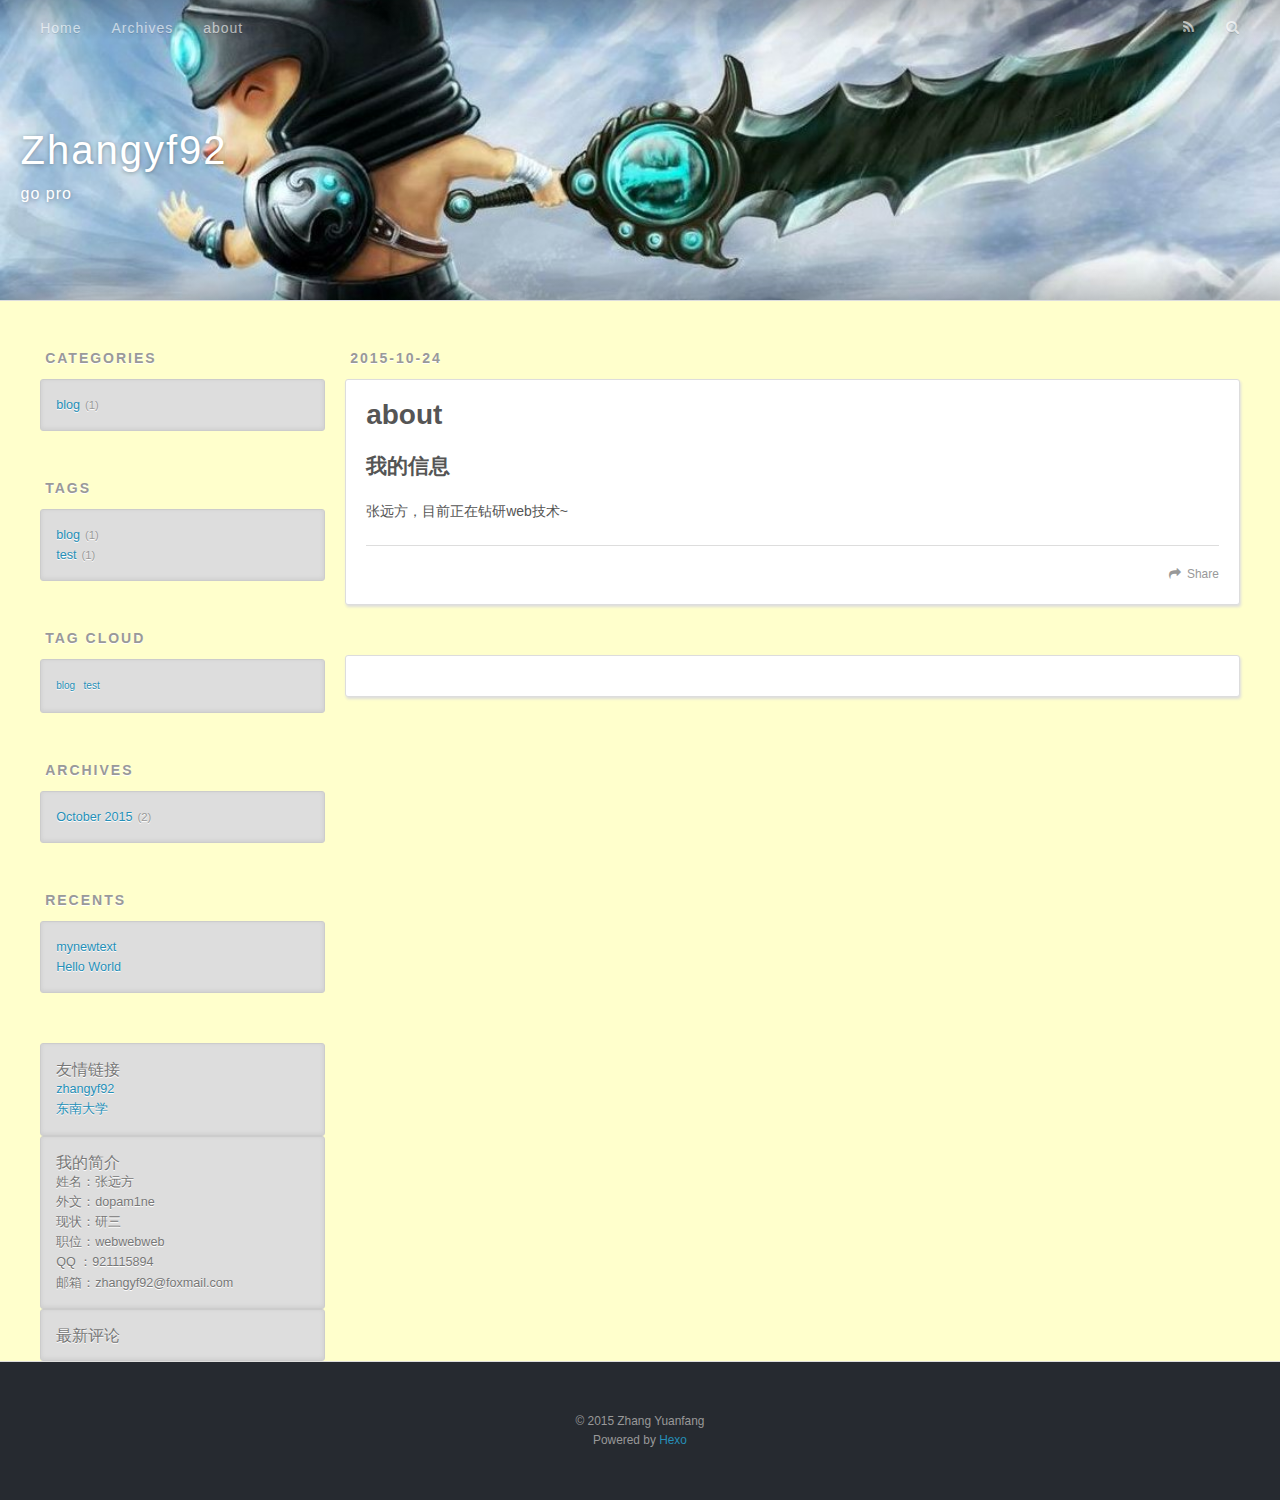
==== commit b88faf7e: "Site updated: 2015-10-25 02:12:08" ====
--- a/about/index.html
+++ b/about/index.html
@@ -200,7 +200,7 @@
       
     </div>
     <footer class="article-footer">
-      <a data-url="http://yoursite.com/about/index.html" data-id="cig5dip8j0001tcqf62l31nwc" class="article-share-link">Share</a>
+      <a data-url="http://yoursite.com/about/index.html" data-id="cig5eia080001poqf8shfwemx" class="article-share-link">Share</a>
       
       
       <div class="bdsharebuttonbox">
--- a/css/style.css
+++ b/css/style.css
@@ -126,7 +126,7 @@
   height: 100%;
 }
 body {
-  background: #eee;
+  background: #ffc;
   font: 14px "Helvetica Neue", Helvetica, Arial, sans-serif;
   -webkit-text-size-adjust: 100%;
 }
@@ -177,7 +177,7 @@
   -ms-transition: 0.2s ease-out;
   transition: 0.2s ease-out;
   z-index: 1;
-  background: #eee;
+  background: #ffc;
 }
 .mobile-nav-on #wrap {
   left: 280px;
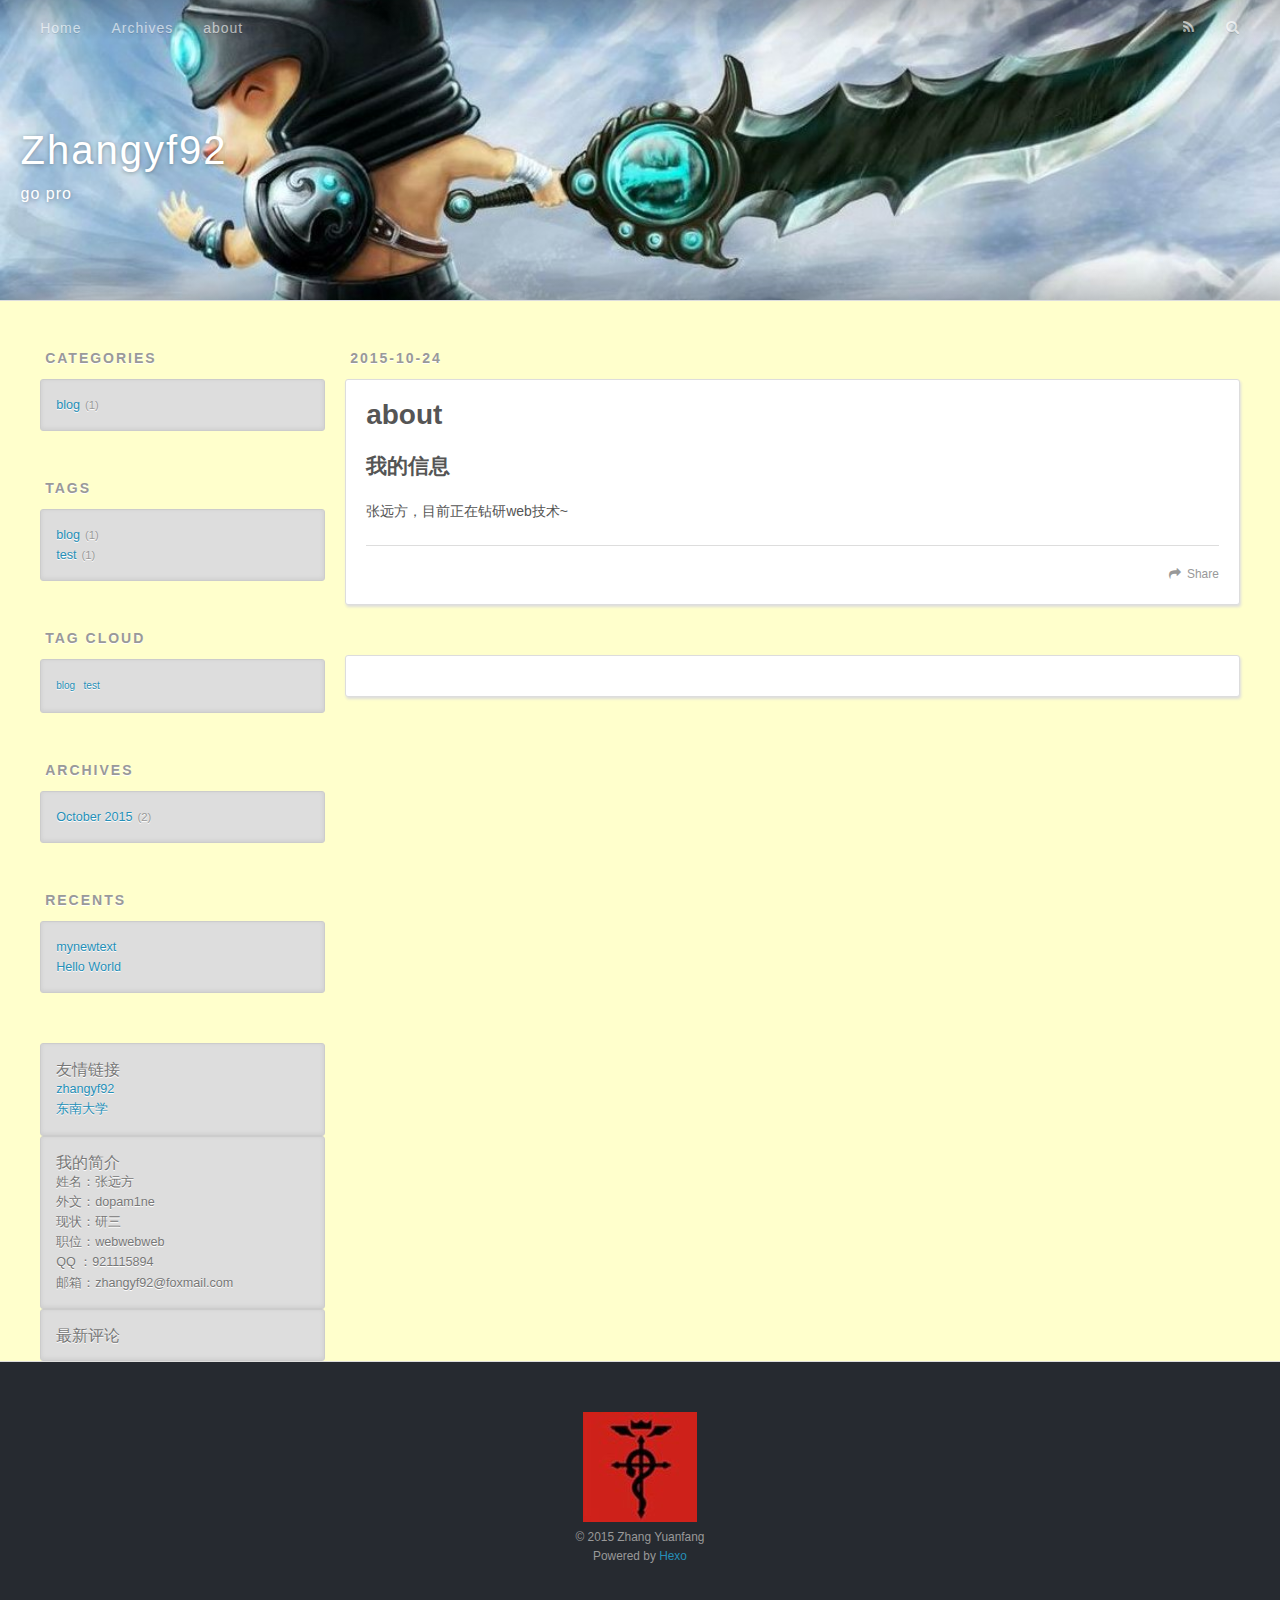
==== commit 758e704b: "Site updated: 2015-10-25 03:07:24" ====
--- a/about/index.html
+++ b/about/index.html
@@ -200,7 +200,7 @@
       
     </div>
     <footer class="article-footer">
-      <a data-url="http://yoursite.com/about/index.html" data-id="cig5eia080001poqf8shfwemx" class="article-share-link">Share</a>
+      <a data-url="http://yoursite.com/about/index.html" data-id="cig5g2chh0001d4qfbzv66zvj" class="article-share-link">Share</a>
       
       
       <div class="bdsharebuttonbox">
@@ -275,7 +275,7 @@
       <footer id="footer">
   
   <div class="outer">
-    <div id="footer-info" class="inner">
+    <div id="footer-info" class="inner"><img src="/imgs/myicon.jpg" alt="fullmetal alchemist"/><br/>
       &copy; 2015 Zhang Yuanfang<br>
       Powered by <a href="http://hexo.io/" target="_blank">Hexo</a>
     </div>
@@ -302,7 +302,7 @@
 
 <script src="/js/script.js" type="text/javascript"></script>
 
-<div id="totop" style="position:fixed;bottom:150px;right:5px;cursor: pointer;width:45px;">
+<div id="totop" style="position:fixed;bottom:260px;right:5px;cursor: pointer;width:45px;">
 <a title="返回顶部"><img src="/imgs/scrollup.jpg"/></a>
 </div>
 <script src="/js/totop.js"></script>
